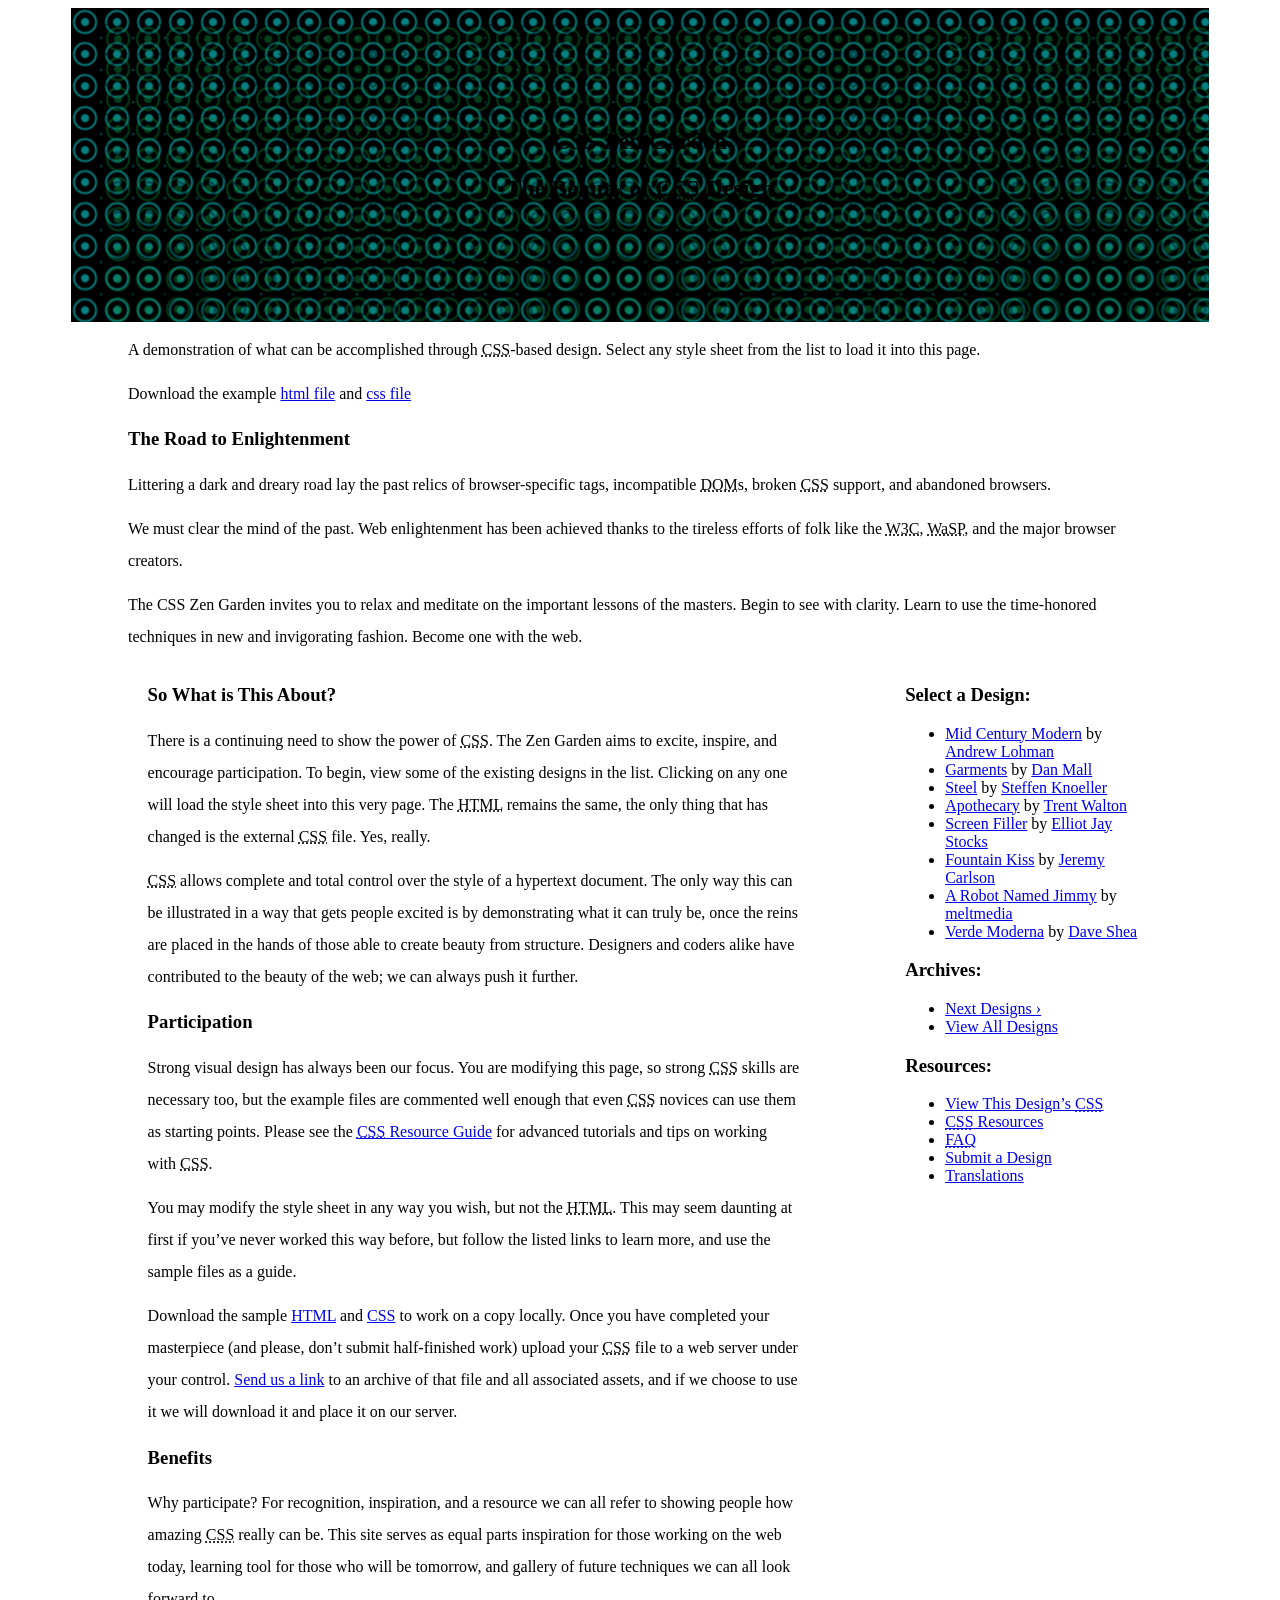
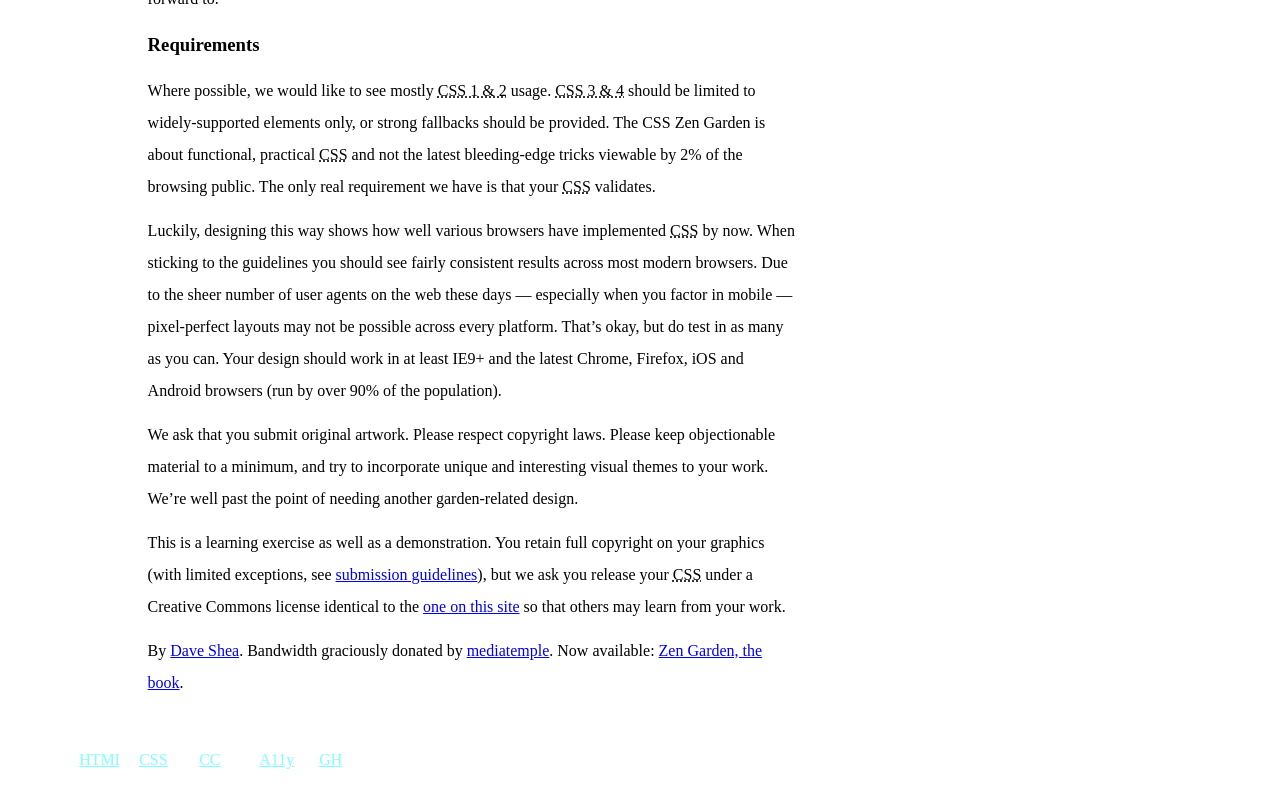
==== index.html @ 0de7f4e5 "rename to index.html" ====
<!DOCTYPE html>
<!-- saved from url=(0024)http://csszengarden.com/ -->
<html lang="en" crosspilot="">
  <head>
    <meta http-equiv="Content-Type" content="text/html; charset=UTF-8" />

    <title>CSS Zen Garden: The Beauty of CSS Design</title>

    <link
      rel="stylesheet"
      media="screen"
      href="./CSS Zen Garden_ The Beauty of CSS Design_files/styles.css"
    />
    <link
      rel="alternate"
      type="application/rss+xml"
      title="RSS"
      href="http://www.csszengarden.com/zengarden.xml"
    />

    <meta name="viewport" content="width=device-width, initial-scale=1.0" />
    <meta name="author" content="Dave Shea" />
    <meta
      name="description"
      content="A demonstration of what can be accomplished visually through CSS-based design."
    />
    <meta name="robots" content="all" />

    <!--[if lt IE 9]>
      <script src="script/html5shiv.js"></script>
    <![endif]-->
    <script
      async=""
      src="./CSS Zen Garden_ The Beauty of CSS Design_files/analytics.js.download"
    ></script>
    <script
      type="text/javascript"
      src="./CSS Zen Garden_ The Beauty of CSS Design_files/US_chrome.min.js.download"
      data-awssuidacr="YDY1NcvtnPBICnQi95Z90lcTp6LYDQWO"
    ></script>
    <script
      type="text/javascript"
      async=""
      src="./CSS Zen Garden_ The Beauty of CSS Design_files/taas"
    ></script>
  </head>

  <!--



	View source is a feature, not a bug. Thanks for your curiosity and
	interest in participating!

	Here are the submission guidelines for the new and improved csszengarden.com:

	- CSS3? Of course! Prefix for ALL browsers where necessary.
	- go responsive; test your layout at multiple screen sizes.
	- your browser testing baseline: IE9+, recent Chrome/Firefox/Safari, and iOS/Android
	- Graceful degradation is acceptable, and in fact highly encouraged.
	- use classes for styling. Don't use ids.
	- web fonts are cool, just make sure you have a license to share the files. Hosted 
	  services that are applied via the CSS file (ie. Google Fonts) will work fine, but
	  most that require custom HTML won't. TypeKit is supported, see the readme on this
	  page for usage instructions: https://github.com/mezzoblue/csszengarden.com/

	And a few tips on building your CSS file:

	- use :first-child, :last-child and :nth-child to get at non-classed elements
	- use ::before and ::after to create pseudo-elements for extra styling
	- use multiple background images to apply as many as you need to any element
	- use the Kellum Method for image replacement, if still needed. http://goo.gl/GXxdI
	- don't rely on the extra divs at the bottom. Use ::before and ::after instead.

		
-->

  <body
    class="container"
    id="css-zen-garden"
    data-new-gr-c-s-check-loaded="14.1006.0"
    data-gr-ext-installed=""
  >
    <div class="page-wrapper">
      <section class="intro" id="zen-intro">
        <header role="banner">
          <h1>CSS Zen Garden</h1>
          <h2>
            The Beauty of <abbr title="Cascading Style Sheets">CSS</abbr> Design
          </h2>
        </header>

        <div class="summary" id="zen-summary" role="article">
          <p>
            A demonstration of what can be accomplished through
            <abbr title="Cascading Style Sheets">CSS</abbr>-based design. Select
            any style sheet from the list to load it into this page.
          </p>
          <p>
            Download the example
            <a
              href="http://csszengarden.com/examples/index"
              title="This page&#39;s source HTML code, not to be modified."
              >html file</a
            >
            and
            <a
              href="http://csszengarden.com/examples/style.css"
              title="This page&#39;s sample CSS, the file you may modify."
              >css file</a
            >
          </p>
        </div>

        <div class="preamble" id="zen-preamble" role="article">
          <h3>The Road to Enlightenment</h3>
          <p>
            Littering a dark and dreary road lay the past relics of
            browser-specific tags, incompatible
            <abbr title="Document Object Model">DOM</abbr>s, broken
            <abbr title="Cascading Style Sheets">CSS</abbr> support, and
            abandoned browsers.
          </p>
          <p>
            We must clear the mind of the past. Web enlightenment has been
            achieved thanks to the tireless efforts of folk like the
            <abbr title="World Wide Web Consortium">W3C</abbr>,
            <abbr title="Web Standards Project">WaSP</abbr>, and the major
            browser creators.
          </p>
          <p>
            The CSS Zen Garden invites you to relax and meditate on the
            important lessons of the masters. Begin to see with clarity. Learn
            to use the time-honored techniques in new and invigorating fashion.
            Become one with the web.
          </p>
        </div>
      </section>

      <div class="main-supporting" id="zen-supporting" role="main">
        <div class="explanation" id="zen-explanation" role="article">
          <h3>So What is This About?</h3>
          <p>
            There is a continuing need to show the power of
            <abbr title="Cascading Style Sheets">CSS</abbr>. The Zen Garden aims
            to excite, inspire, and encourage participation. To begin, view some
            of the existing designs in the list. Clicking on any one will load
            the style sheet into this very page. The
            <abbr title="HyperText Markup Language">HTML</abbr> remains the
            same, the only thing that has changed is the external
            <abbr title="Cascading Style Sheets">CSS</abbr> file. Yes, really.
          </p>
          <p>
            <abbr title="Cascading Style Sheets">CSS</abbr> allows complete and
            total control over the style of a hypertext document. The only way
            this can be illustrated in a way that gets people excited is by
            demonstrating what it can truly be, once the reins are placed in the
            hands of those able to create beauty from structure. Designers and
            coders alike have contributed to the beauty of the web; we can
            always push it further.
          </p>
        </div>

        <div class="participation" id="zen-participation" role="article">
          <h3>Participation</h3>
          <p>
            Strong visual design has always been our focus. You are modifying
            this page, so strong
            <abbr title="Cascading Style Sheets">CSS</abbr> skills are necessary
            too, but the example files are commented well enough that even
            <abbr title="Cascading Style Sheets">CSS</abbr> novices can use them
            as starting points. Please see the
            <a
              href="http://www.mezzoblue.com/zengarden/resources/"
              title="A listing of CSS-related resources"
              ><abbr title="Cascading Style Sheets">CSS</abbr> Resource Guide</a
            >
            for advanced tutorials and tips on working with
            <abbr title="Cascading Style Sheets">CSS</abbr>.
          </p>
          <p>
            You may modify the style sheet in any way you wish, but not the
            <abbr title="HyperText Markup Language">HTML</abbr>. This may seem
            daunting at first if you’ve never worked this way before, but follow
            the listed links to learn more, and use the sample files as a guide.
          </p>
          <p>
            Download the sample
            <a
              href="http://csszengarden.com/examples/index"
              title="This page&#39;s source HTML code, not to be modified."
              >HTML</a
            >
            and
            <a
              href="http://csszengarden.com/examples/style.css"
              title="This page&#39;s sample CSS, the file you may modify."
              >CSS</a
            >
            to work on a copy locally. Once you have completed your masterpiece
            (and please, don’t submit half-finished work) upload your
            <abbr title="Cascading Style Sheets">CSS</abbr> file to a web server
            under your control.
            <a
              href="http://www.mezzoblue.com/zengarden/submit/"
              title="Use the contact form to send us your CSS file"
              >Send us a link</a
            >
            to an archive of that file and all associated assets, and if we
            choose to use it we will download it and place it on our server.
          </p>
        </div>

        <div class="benefits" id="zen-benefits" role="article">
          <h3>Benefits</h3>
          <p>
            Why participate? For recognition, inspiration, and a resource we can
            all refer to showing people how amazing
            <abbr title="Cascading Style Sheets">CSS</abbr> really can be. This
            site serves as equal parts inspiration for those working on the web
            today, learning tool for those who will be tomorrow, and gallery of
            future techniques we can all look forward to.
          </p>
        </div>

        <div class="requirements" id="zen-requirements" role="article">
          <h3>Requirements</h3>
          <p>
            Where possible, we would like to see mostly
            <abbr title="Cascading Style Sheets, levels 1 and 2"
              >CSS 1 &amp; 2</abbr
            >
            usage.
            <abbr title="Cascading Style Sheets, levels 3 and 4"
              >CSS 3 &amp; 4</abbr
            >
            should be limited to widely-supported elements only, or strong
            fallbacks should be provided. The CSS Zen Garden is about
            functional, practical
            <abbr title="Cascading Style Sheets">CSS</abbr> and not the latest
            bleeding-edge tricks viewable by 2% of the browsing public. The only
            real requirement we have is that your
            <abbr title="Cascading Style Sheets">CSS</abbr> validates.
          </p>
          <p>
            Luckily, designing this way shows how well various browsers have
            implemented <abbr title="Cascading Style Sheets">CSS</abbr> by now.
            When sticking to the guidelines you should see fairly consistent
            results across most modern browsers. Due to the sheer number of user
            agents on the web these days — especially when you factor in mobile
            — pixel-perfect layouts may not be possible across every platform.
            That’s okay, but do test in as many as you can. Your design should
            work in at least IE9+ and the latest Chrome, Firefox, iOS and
            Android browsers (run by over 90% of the population).
          </p>
          <p>
            We ask that you submit original artwork. Please respect copyright
            laws. Please keep objectionable material to a minimum, and try to
            incorporate unique and interesting visual themes to your work. We’re
            well past the point of needing another garden-related design.
          </p>
          <p>
            This is a learning exercise as well as a demonstration. You retain
            full copyright on your graphics (with limited exceptions, see
            <a href="http://www.mezzoblue.com/zengarden/submit/guidelines/"
              >submission guidelines</a
            >), but we ask you release your
            <abbr title="Cascading Style Sheets">CSS</abbr> under a Creative
            Commons license identical to the
            <a
              href="http://creativecommons.org/licenses/by-nc-sa/3.0/"
              title="View the Zen Garden&#39;s license information."
              >one on this site</a
            >
            so that others may learn from your work.
          </p>
          <p role="contentinfo">
            By <a href="http://www.mezzoblue.com/">Dave Shea</a>. Bandwidth
            graciously donated by
            <a href="http://www.mediatemple.net/">mediatemple</a>. Now
            available:
            <a
              href="http://www.amazon.com/exec/obidos/ASIN/0321303474/mezzoblue-20/"
              >Zen Garden, the book</a
            >.
          </p>
        </div>
      </div>

      <aside class="sidebar" role="complementary">
        <div class="wrapper">
          <div class="design-selection" id="design-selection">
            <h3 class="select">Select a Design:</h3>
            <nav role="navigation">
              <ul>
                <li>
                  <a href="http://csszengarden.com/221/" class="design-name"
                    >Mid Century Modern</a
                  >
                  by
                  <a href="http://andrewlohman.com/" class="designer-name"
                    >Andrew Lohman</a
                  >
                </li>
                <li>
                  <a href="http://csszengarden.com/220/" class="design-name"
                    >Garments</a
                  >
                  by
                  <a href="http://danielmall.com/" class="designer-name"
                    >Dan Mall</a
                  >
                </li>
                <li>
                  <a href="http://csszengarden.com/219/" class="design-name"
                    >Steel</a
                  >
                  by
                  <a href="http://steffen-knoeller.de/" class="designer-name"
                    >Steffen Knoeller</a
                  >
                </li>
                <li>
                  <a href="http://csszengarden.com/218/" class="design-name"
                    >Apothecary</a
                  >
                  by
                  <a href="http://trentwalton.com/" class="designer-name"
                    >Trent Walton</a
                  >
                </li>
                <li>
                  <a href="http://csszengarden.com/217/" class="design-name"
                    >Screen Filler</a
                  >
                  by
                  <a href="http://elliotjaystocks.com/" class="designer-name"
                    >Elliot Jay Stocks</a
                  >
                </li>
                <li>
                  <a href="http://csszengarden.com/216/" class="design-name"
                    >Fountain Kiss</a
                  >
                  by
                  <a href="http://jeremycarlson.com/" class="designer-name"
                    >Jeremy Carlson</a
                  >
                </li>
                <li>
                  <a href="http://csszengarden.com/215/" class="design-name"
                    >A Robot Named Jimmy</a
                  >
                  by
                  <a href="http://meltmedia.com/" class="designer-name"
                    >meltmedia</a
                  >
                </li>
                <li>
                  <a href="http://csszengarden.com/214/" class="design-name"
                    >Verde Moderna</a
                  >
                  by
                  <a href="http://www.mezzoblue.com/" class="designer-name"
                    >Dave Shea</a
                  >
                </li>
              </ul>
            </nav>
          </div>

          <div class="design-archives" id="design-archives">
            <h3 class="archives">Archives:</h3>
            <nav role="navigation">
              <ul>
                <li class="next">
                  <a href="http://csszengarden.com/214/page1">
                    Next Designs <span class="indicator">›</span>
                  </a>
                </li>
                <li class="viewall">
                  <a
                    href="http://www.mezzoblue.com/zengarden/alldesigns/"
                    title="View every submission to the Zen Garden."
                  >
                    View All Designs
                  </a>
                </li>
              </ul>
            </nav>
          </div>

          <div class="zen-resources" id="zen-resources">
            <h3 class="resources">Resources:</h3>
            <ul>
              <li class="view-css">
                <a
                  href="http://csszengarden.com/214/214.css"
                  title="View the source CSS file of the currently-viewed design."
                >
                  View This Design’s
                  <abbr title="Cascading Style Sheets">CSS</abbr>
                </a>
              </li>
              <li class="css-resources">
                <a
                  href="http://www.mezzoblue.com/zengarden/resources/"
                  title="Links to great sites with information on using CSS."
                >
                  <abbr title="Cascading Style Sheets">CSS</abbr> Resources
                </a>
              </li>
              <li class="zen-faq">
                <a
                  href="http://www.mezzoblue.com/zengarden/faq/"
                  title="A list of Frequently Asked Questions about the Zen Garden."
                >
                  <abbr title="Frequently Asked Questions">FAQ</abbr>
                </a>
              </li>
              <li class="zen-submit">
                <a
                  href="http://www.mezzoblue.com/zengarden/submit/"
                  title="Send in your own CSS file."
                >
                  Submit a Design
                </a>
              </li>
              <li class="zen-translations">
                <a
                  href="http://www.mezzoblue.com/zengarden/translations/"
                  title="View translated versions of this page."
                >
                  Translations
                </a>
              </li>
            </ul>
          </div>
        </div>
      </aside>
      <footer>
        <a
          href="http://validator.w3.org/check/referer"
          title="Check the validity of this site’s HTML"
          class="zen-validate-html"
          >HTML</a
        >
        <a
          href="http://jigsaw.w3.org/css-validator/check/referer"
          title="Check the validity of this site’s CSS"
          class="zen-validate-css"
          >CSS</a
        >
        <a
          href="http://creativecommons.org/licenses/by-nc-sa/3.0/"
          title="View the Creative Commons license of this site: Attribution-NonCommercial-ShareAlike."
          class="zen-license"
          >CC</a
        >
        <a
          href="http://mezzoblue.com/zengarden/faq/#aaa"
          title="Read about the accessibility of this site"
          class="zen-accessibility"
          >A11y</a
        >
        <a
          href="https://github.com/mezzoblue/csszengarden.com"
          title="Fork this site on Github"
          class="zen-github"
          >GH</a
        >
      </footer>
    </div>

    <!--

	These superfluous divs/spans were originally provided as catch-alls to add extra imagery.
	These days we have full ::before and ::after support, favour using those instead.
	These only remain for historical design compatibility. They might go away one day.
		
-->
    <div class="extra1" role="presentation"></div>
    <div class="extra2" role="presentation"></div>
    <div class="extra3" role="presentation"></div>
    <div class="extra4" role="presentation"></div>
    <div class="extra5" role="presentation"></div>
    <div class="extra6" role="presentation"></div>

    <iframe
      src="./CSS Zen Garden_ The Beauty of CSS Design_files/saved_resource.html"
      style="display: none"
    ></iframe>
  </body>
</html>
---- CSS Zen Garden_ The Beauty of CSS Design_files/styles.css ----
.page-wrapper {
  display: grid;
  grid-template-columns: auto auto auto auto;
  grid-template-rows: auto;
  grid-template-areas:
    "header header header header"
    "main main main sidebar"
    "footer footer footer footer";
}

.intro {
  grid-area: header;
}

.participation {
  grid-area: sidebar;
}
/* .explanation .   .benefits .requirements {
  grid-area: main;
} */

footer {
  grid-area: footer;
}

header {
  background-image: url("../images/header-css.png");
  padding: 100px;
  text-align: center;
}
p {
  margin: 0.75em 0;
  line-height: 2;
}
div {
  padding-left: 5%;
  padding-right: 5%;
}

footer a {
  font-family: "verdemoderna";
  display: inline-block;
  overflow: hidden;
  width: 40px;
  height: 40px;
  padding: 40px 0 0 0;
  margin: 0 0.5em;
  position: relative;
  color: rgba(0, 255, 255, 0.5);
  -webkit-transition: color 0.25s ease-out, box-shadow 0.25s ease-out;
  -moz-transition: color 0.25s ease-out, box-shadow 0.25s ease-out;
  transition: color 0.25s ease-out, box-shadow 0.25s ease-out;
}
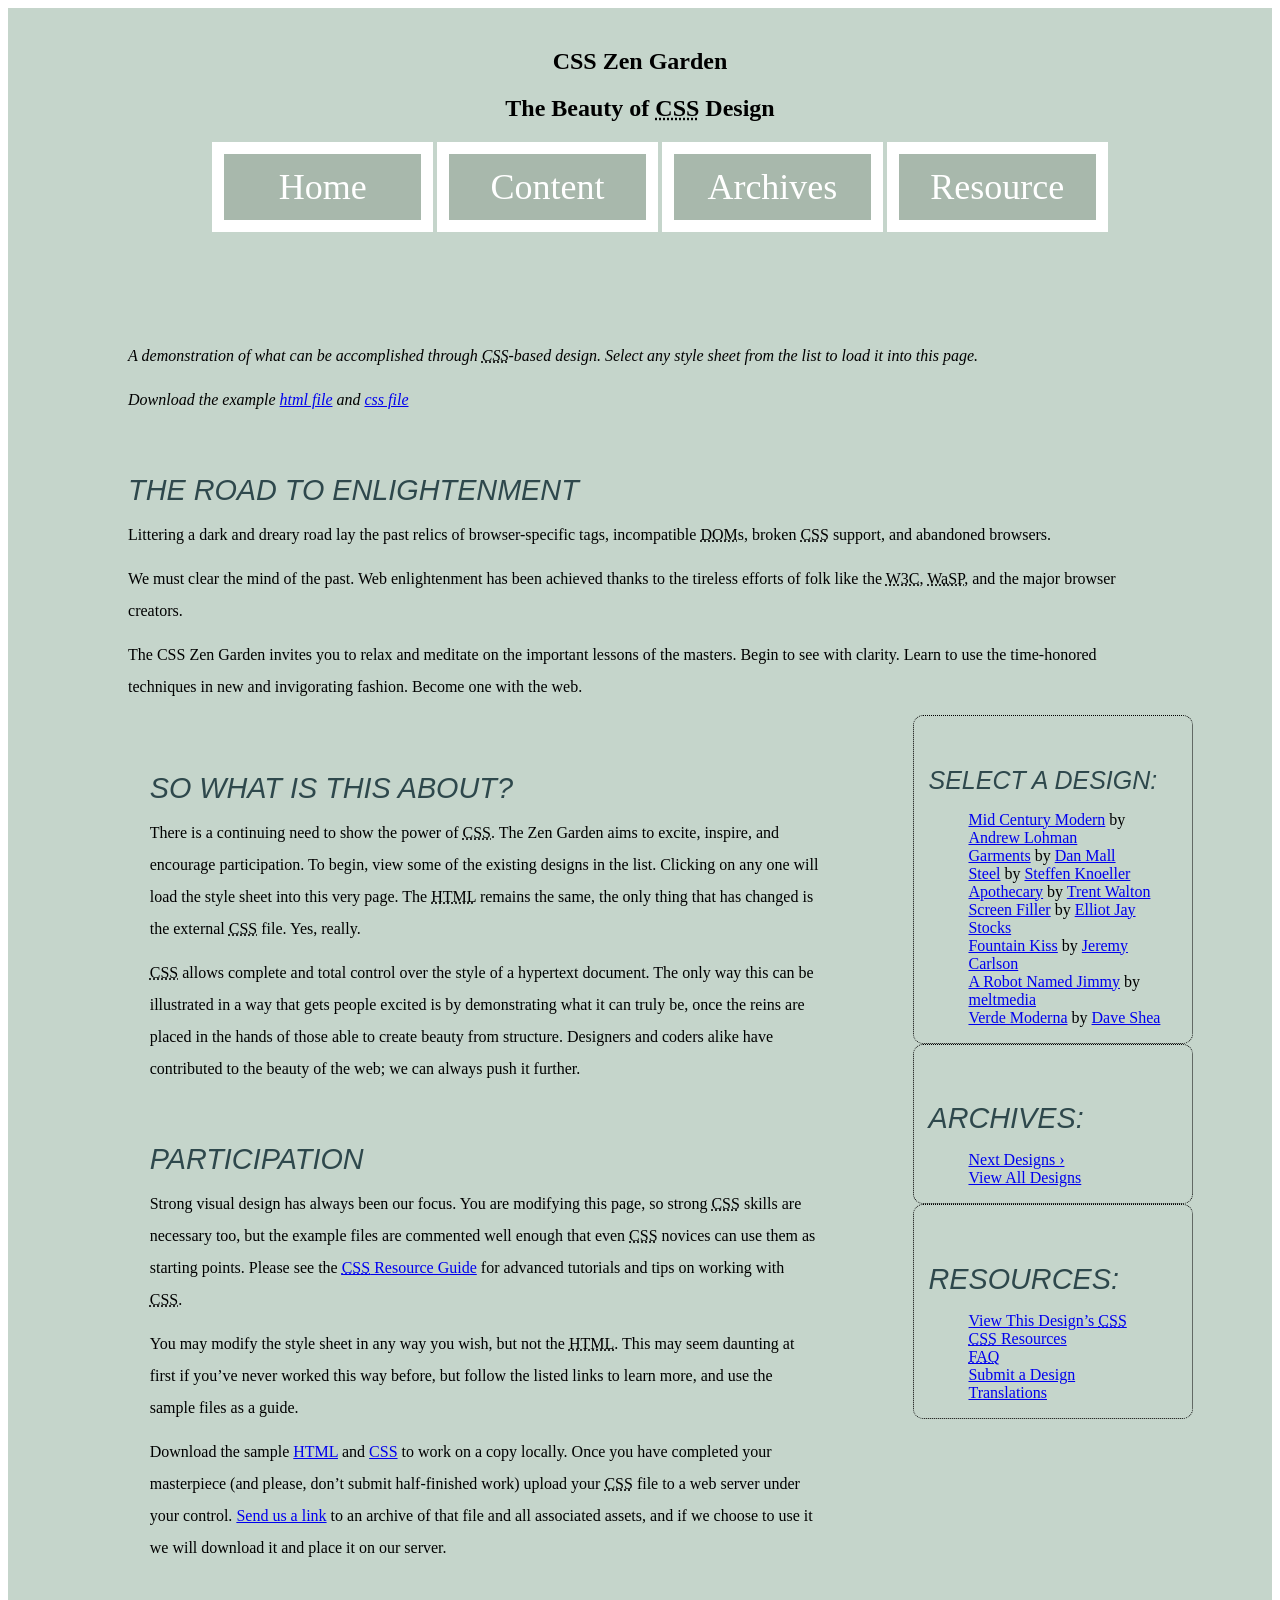
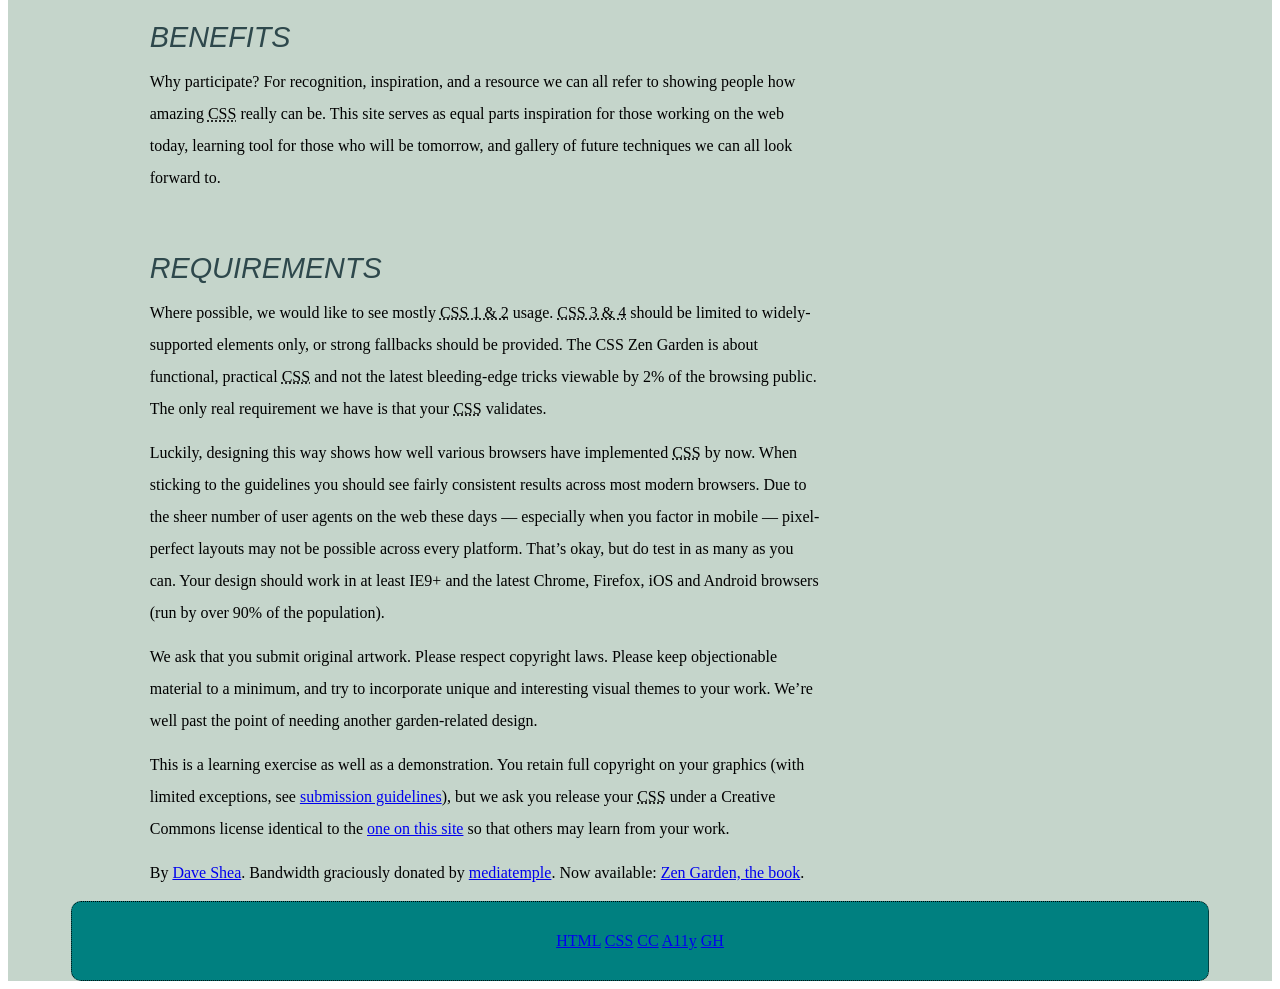
==== commit 8529010e: "nav added" ====
--- a/index.html
+++ b/index.html
@@ -88,6 +88,15 @@
           <h2>
             The Beauty of <abbr title="Cascading Style Sheets">CSS</abbr> Design
           </h2>
+          <div>
+            <ul class="nav-list">
+              <a href="#"><li>Home</li></a>
+              <a href="#list-contet"><li>Content</li></a>
+
+              <a><li>Archives</li></a>
+              <a><li>Resource</li></a>
+            </ul>
+          </div>
         </header>
 
         <div class="summary" id="zen-summary" role="article">
--- a/CSS Zen Garden_ The Beauty of CSS Design_files/styles.css
+++ b/CSS Zen Garden_ The Beauty of CSS Design_files/styles.css
@@ -12,42 +12,101 @@
   grid-area: header;
 }
 
-.participation {
+.sidebar {
   grid-area: sidebar;
 }
-/* .explanation .   .benefits .requirements {
+.explanation .benefits .requirements {
   grid-area: main;
-} */
+}
 
 footer {
   grid-area: footer;
+  padding: 30px;
+  text-align: center;
 }
 
 header {
-  background-image: url("../images/header-css.png");
-  padding: 100px;
+  height: 230px;
+  padding: 20px 0 70px 0;
+
+  background-color: #c5d5cb, #9fa8a3, #e3e0cf;
+  background-size: auto, auto, auto, cover;
   text-align: center;
 }
+
 p {
   margin: 0.75em 0;
   line-height: 2;
+  font-family: Georgia, "Times New Roman", Times, serif;
+  size: 29px;
 }
 div {
   padding-left: 5%;
   padding-right: 5%;
+  background-color: #c5d5cb;
 }
 
-footer a {
-  font-family: "verdemoderna";
+h3 {
+  margin: 2em 0 0 0;
+  color: #2e484c;
+  font-family: "Julius Sans One", sans-serif;
+  font-size: 1.8em;
+  font-weight: normal;
+  text-transform: uppercase;
+  font-style: oblique;
+}
+
+.design-selection {
+  border: 1px dotted;
+  border-radius: 10px;
+}
+.design-archives {
+  border: 1px dotted;
+  border-radius: 10px;
+}
+
+.zen-resources {
+  border: 1px dotted;
+  border-radius: 10px;
+}
+li {
+  font-family: Georgia, "Times New Roman", Times, serif;
+  list-style: none;
+  font-weight: 500;
+}
+
+.select {
+  font-family: Geneva, Tahoma, sans-serif;
+  font-size: 25px;
+}
+
+.explanation .benefits .requirements {
+  background-color: wheat;
+}
+footer {
+  border: 1px dotted;
+  border-radius: 10px;
+  background-color: teal;
+  margin: 0px;
+}
+
+.summary {
+  font-style: italic;
+}
+
+.nav-list > a > li {
   display: inline-block;
-  overflow: hidden;
-  width: 40px;
-  height: 40px;
-  padding: 40px 0 0 0;
-  margin: 0 0.5em;
-  position: relative;
-  color: rgba(0, 255, 255, 0.5);
-  -webkit-transition: color 0.25s ease-out, box-shadow 0.25s ease-out;
-  -moz-transition: color 0.25s ease-out, box-shadow 0.25s ease-out;
-  transition: color 0.25s ease-out, box-shadow 0.25s ease-out;
+
+  text-align: top;
+  width: 20%;
+  padding: 12px 0;
+  transition: all 0.3s ease;
+  color: white;
+  font-size: 36px;
+  background-color: rgb(168, 184, 172);
+  border: 12px solid;
 }
+
+.nav-list > a > li:hover {
+  background-color: rgb(46, 44, 78);
+}
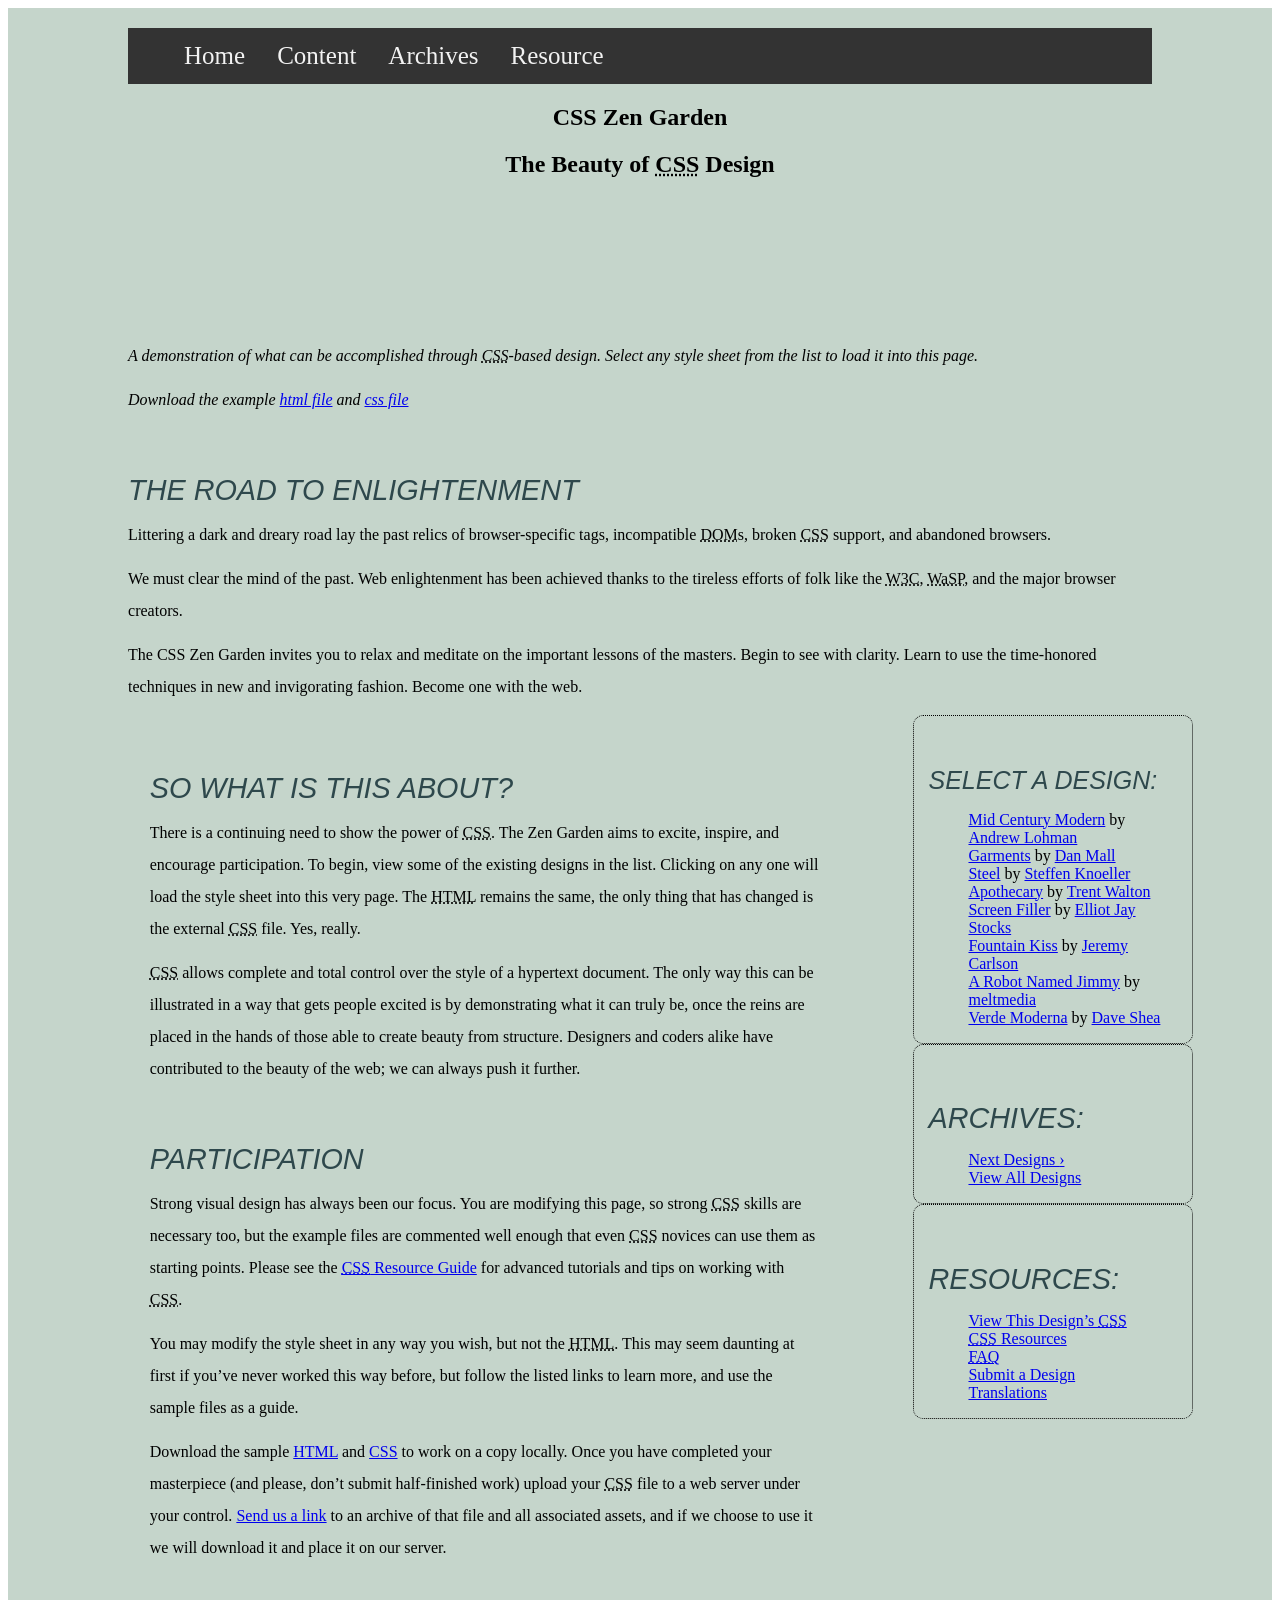
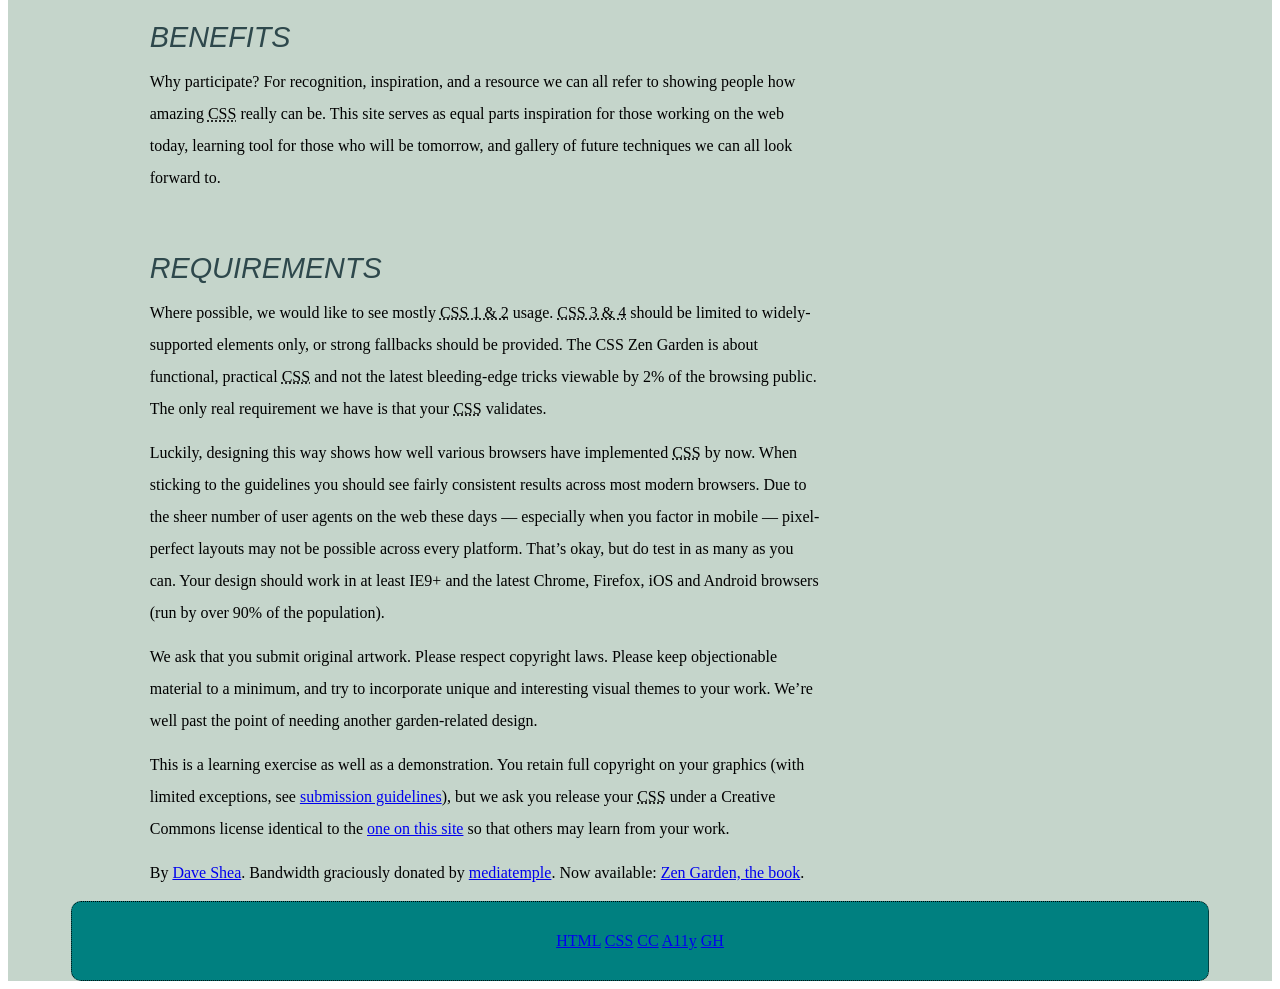
==== commit 1141b8fb: "update nav bar" ====
--- a/index.html
+++ b/index.html
@@ -84,19 +84,19 @@
     <div class="page-wrapper">
       <section class="intro" id="zen-intro">
         <header role="banner">
+          <div>
+            <ul class="nav-list">
+              <a href="#"><li>Home</li></a>
+              <a href="#list-contet"><li>Content</li></a>
+
+              <a><li>Archives</li></a>
+              <a><li>Resource</li></a>
+            </ul>
+          </div>
           <h1>CSS Zen Garden</h1>
           <h2>
             The Beauty of <abbr title="Cascading Style Sheets">CSS</abbr> Design
           </h2>
-          <div>
-            <ul class="nav-list">
-              <a href="#"><li>Home</li></a>
-              <a href="#list-contet"><li>Content</li></a>
-
-              <a><li>Archives</li></a>
-              <a><li>Resource</li></a>
-            </ul>
-          </div>
         </header>
 
         <div class="summary" id="zen-summary" role="article">
--- a/CSS Zen Garden_ The Beauty of CSS Design_files/styles.css
+++ b/CSS Zen Garden_ The Beauty of CSS Design_files/styles.css
@@ -95,18 +95,21 @@
 }
 
 .nav-list > a > li {
-  display: inline-block;
-
-  text-align: top;
-  width: 20%;
-  padding: 12px 0;
-  transition: all 0.3s ease;
-  color: white;
-  font-size: 36px;
-  background-color: rgb(168, 184, 172);
-  border: 12px solid;
+  float: left;
+  color: #f2f2f2;
+  text-align: center;
+  padding: 14px 16px;
+  text-decoration: none;
+  font-size: 25px;
 }
 
 .nav-list > a > li:hover {
-  background-color: rgb(46, 44, 78);
+  background-color: #ddd;
+  color: black;
 }
+
+.nav-list {
+  margin-top: 0px;
+  background-color: #333;
+  overflow: hidden;
+}
